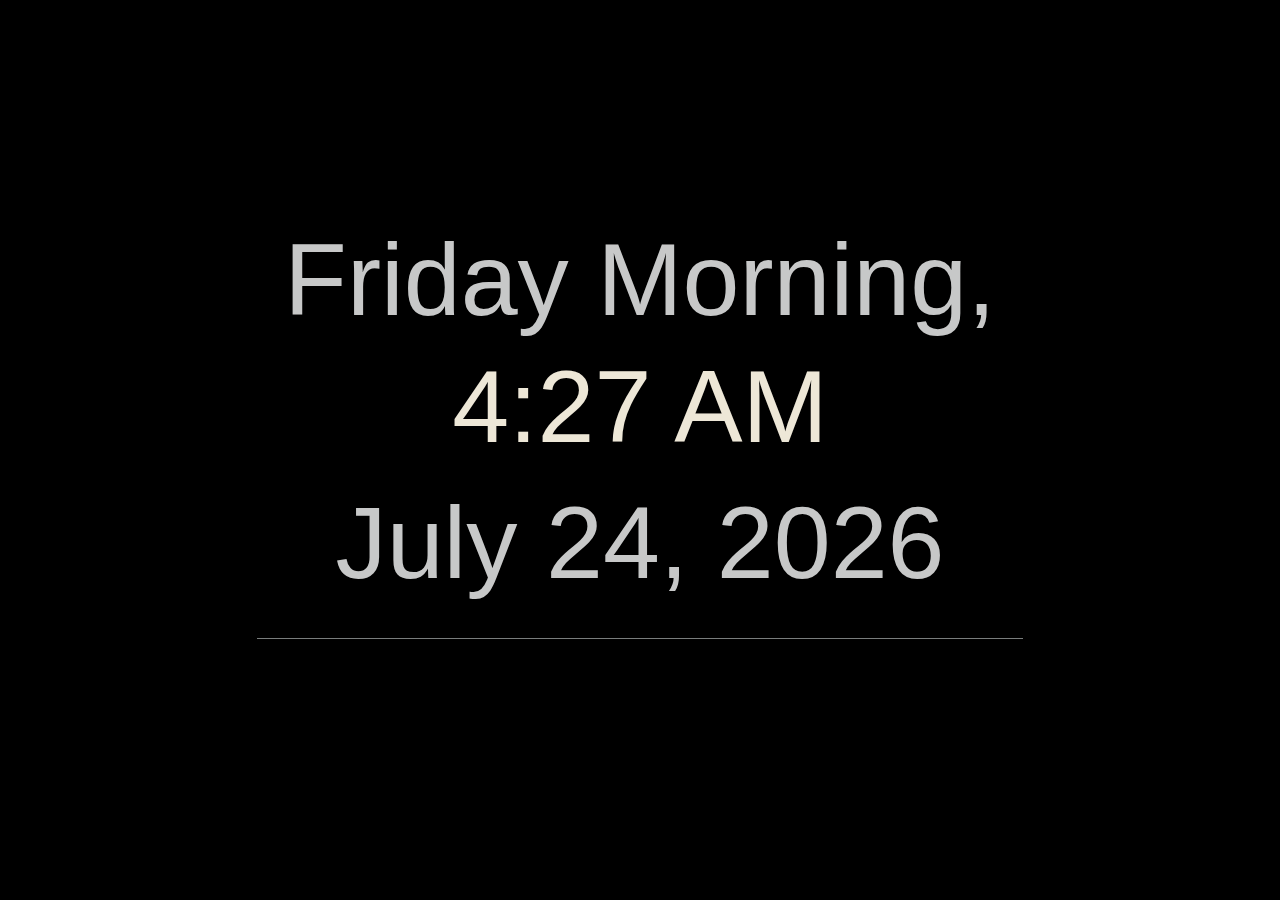
==== index.html @ c026f9cf "Update index.html" ====
<!DOCTYPE html>
<html lang="en">

<head>
  <meta charset="UTF-8">
  <meta name="viewport" content="width=device-width, initial-scale=1.0">
  <title>Clock and Date</title>
  <style>
    * {
      margin: 0;
      padding: 0;
      box-sizing: border-box;
    }

    body, html {
      height: 100%;
      display: flex;
      flex-direction: column;
      justify-content: center;
      align-items: center;
      font-family: Arial, sans-serif;
      background-color: #000000;
      color: #C7C8C8;
      text-align: center;
    }

    /* Default layout */
    .day-time-box {
      border-bottom: 1px solid #797d7c;
      display: flex;
      flex-direction: row;
      justify-content: center;
      align-items: center;
      text-align: center;
      padding: 2vh; /* Use viewport height for padding */
    }

    .date {
      font-size: 8vw; /* Dynamic font size based on viewport width */
      margin: 1vh;
    }

    .day-time {
      display: flex;
      justify-content: center;
      align-items: center;
      font-size: 8vw; /* Dynamic font size based on viewport width */
      font-weight: normal;
      flex-direction: column; /* Stack day and time vertically */
    }

    .day {
      margin-bottom: 1vh; /* Space between day and time */
    }

    .time {
      font-size: 8vw; /* Dynamic font size based on viewport width */
      color: #EDE7D7;
    }

    .prayer-info {
      display: flex;
      flex-direction: row;
      justify-content: center;
      align-items: center;
      margin: 3vh;
     
    }

    .current-prayer-name, .current-prayer-time {
      margin: 0 0.5vw;
      color: #5d6360;
    }

    .next-prayer-name, .next-prayer-time {
      color: #267E7D;
      margin: 0.5vw 0.5vw;
    }

    /* Portrait Mode Adjustments */
    @media screen and (orientation: portrait) {
      .day-time-box {
        flex-direction: column;
      }

      .day-time {
        flex-direction: column;
        font-size: 8vw;
      }

      .prayer-info {
        flex-direction: column;
        font-size: 8vw;
      }
    }

    /* Landscape Mode Adjustments */
    @media screen and (orientation: landscape) {
      .day-time-box {
        flex-direction: column; /* Stacks day and time vertically */
        justify-content: center;
        align-items: center;
        padding: 3vh; /* Adjust padding for better spacing */
      }

      .day-time {
        flex-direction: column; /* Stacks day and time vertically */
      }

      .date {
        margin-top: 2vh; /* Reduce margin for closer spacing */
      }

      .prayer-info {
        font-size: 6vw;
      }
    }
  </style>
</head>

<body>
  <div class="day-time-box">
    <div class="day-time">
      <div class="day" id="day"></div>
      <div class="time" id="clock"></div>
    </div>
    <div class="date" id="date"></div>
  </div>

  <div class="prayer-info">
    <p id="current-prayer-name" class="current-prayer-name"></p>
    <p id="current-prayer-time" class="current-prayer-time"></p>
    <p id="next-prayer-name" class="next-prayer-name"></p>
    <p id="next-prayer-time" class="next-prayer-time"></p>
  </div>

  <script>
    let userLatitude, userLongitude;
    let prayerTimesData = null;
    let lastFetchDate = null;

    function getLocation() {
      if (navigator.geolocation) {
        navigator.geolocation.getCurrentPosition(function(position) {
          userLatitude = position.coords.latitude;
          userLongitude = position.coords.longitude;
          fetchPrayerTimes();
        }, function(error) {
          console.error("Error getting geolocation: ", error);
        });
      } else {
        alert("Geolocation is not supported by this browser.");
      }
    }

    function updateClock() {
      const clockElement = document.getElementById('clock');
      const dateElement = document.getElementById('date');
      const dayElement = document.getElementById('day');
      const now = new Date();
      const hours = now.getHours();
      const minutes = now.getMinutes();
      const ampm = hours >= 12 ? 'PM' : 'AM';
      const hour12 = hours % 12 || 12;
      const formattedTime = `${hour12}:${minutes < 10 ? '0' + minutes : minutes} ${ampm}`;
      let partOfDay = hours < 12 ? 'Morning' : (hours < 18 ? 'Afternoon' : 'Evening');
      clockElement.textContent = formattedTime;
      const formattedDay = now.toLocaleDateString('en-US', { weekday: 'long' });
      const formattedDate = now.toLocaleDateString('en-US', { year: 'numeric', month: 'long', day: 'numeric' });
      dayElement.textContent = `${formattedDay} ${partOfDay}, `;
      dateElement.textContent = formattedDate;
    }

    function startClock() {
      updateClock();
      setInterval(updateClock, 10000);
    }
    startClock();

    async function fetchPrayerTimes() {
      if (!userLatitude || !userLongitude) {
        console.log('Waiting for location...');
        return;
      }
      const currentDate = new Date().toLocaleDateString();
      if (lastFetchDate === currentDate) {
        console.log("Prayer times already fetched today.");
        return;
      }
      const method = 2;
      const url = `https://api.aladhan.com/v1/timings?latitude=${userLatitude}&longitude=${userLongitude}&method=${method}`;
      try {
        const response = await fetch(url);
        const data = await response.json();
        const timings = data.data.timings;
        prayerTimesData = [
          { name: 'Fajr', time: timings.Fajr },
          { name: 'Dhuhr', time: timings.Dhuhr },
          { name: 'Asr', time: timings.Asr },
          { name: 'Maghrib', time: timings.Maghrib },
          { name: 'Isha', time: timings.Isha }
        ];
        lastFetchDate = currentDate;
        updatePrayerInfo();
      } catch (error) {
        console.error('Error fetching prayer times:', error);
      }
    }

    function updatePrayerInfo() {
      if (!prayerTimesData) return;
      const now = new Date();
      const currentTimeInMinutes = now.getHours() * 60 + now.getMinutes();
      let currentPrayer = null, nextPrayer = null;
      let currentPrayerTime = null, nextPrayerTime = null;

      for (let i = 0; i < prayerTimesData.length; i++) {
        const prayerTime = prayerTimesData[i].time.split(':');
        const prayerTimeMinutes = parseInt(prayerTime[0]) * 60 + parseInt(prayerTime[1]);
        if (prayerTimeMinutes <= currentTimeInMinutes) {
          currentPrayer = prayerTimesData[i].name;
          currentPrayerTime = prayerTimesData[i].time;
          nextPrayer = (i < prayerTimesData.length - 1) ? prayerTimesData[i + 1].name : prayerTimesData[0].name;
          nextPrayerTime = (i < prayerTimesData.length - 1) ? prayerTimesData[i + 1].time : prayerTimesData[0].time;
        }
      }
      if (!currentPrayer) {
        currentPrayer = prayerTimesData[prayerTimesData.length - 1].name;
        currentPrayerTime = prayerTimesData[prayerTimesData.length - 1].time;
        nextPrayer = "Fajr";
        nextPrayerTime = prayerTimesData[0].time;
      }

      const formatPrayerTime = (time) => {
        const [hour, minute] = time.split(':');
        let formattedHour = parseInt(hour);
        let formattedMinute = minute;
        if (formattedHour > 12) formattedHour -= 12;
        return `${formattedHour}:${formattedMinute}`;
      };

      document.getElementById('current-prayer-name').textContent = currentPrayer;
      document.getElementById('current-prayer-time').textContent = `${formatPrayerTime(currentPrayerTime)},`;
      document.getElementById('next-prayer-name').textContent = nextPrayer;
      document.getElementById('next-prayer-time').textContent = formatPrayerTime(nextPrayerTime);
    }

    setInterval(fetchPrayerTimes, 10000);
    window.onload = getLocation;
  </script>
</body>

</html>
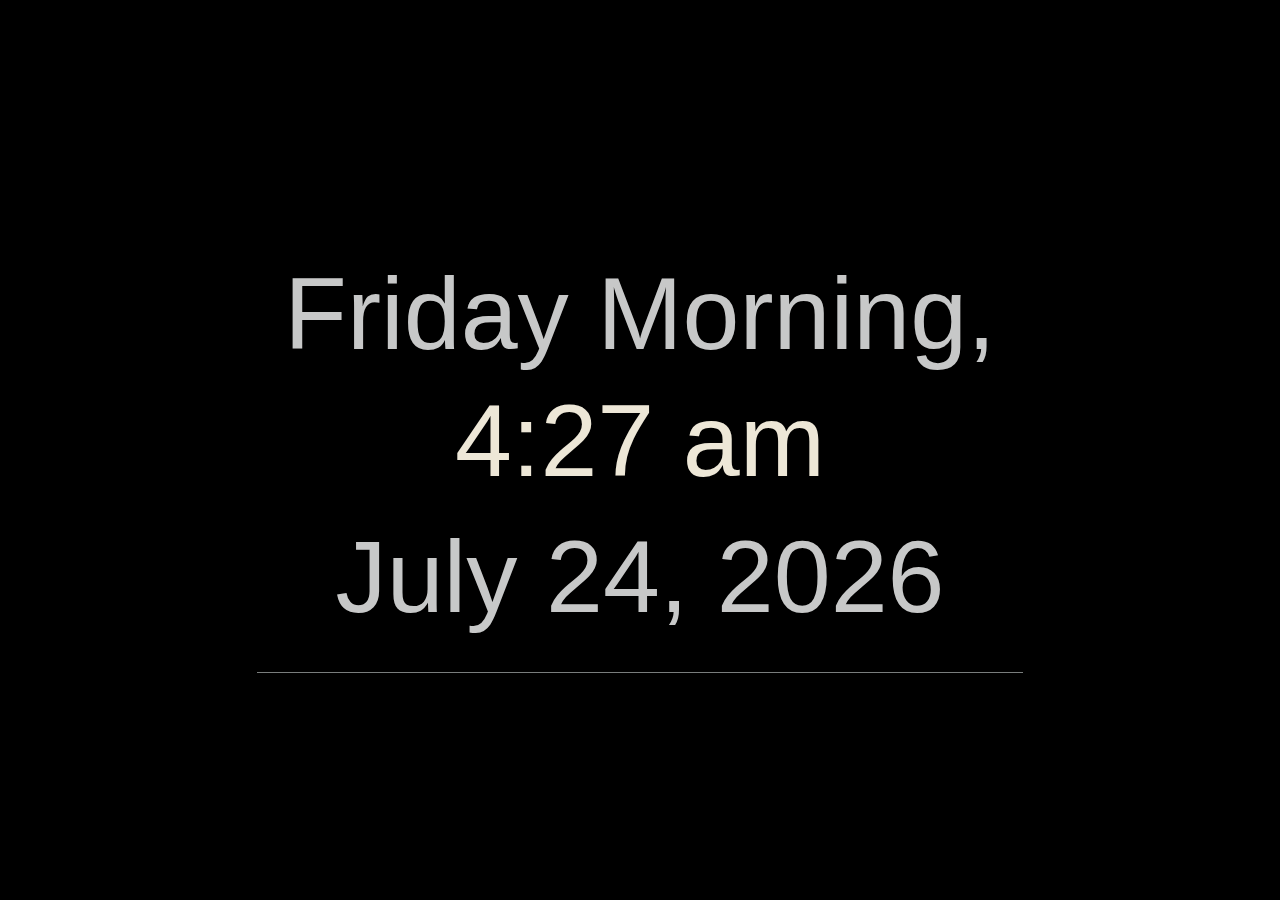
==== commit d3daeb23: "Update index.html" ====
--- a/index.html
+++ b/index.html
@@ -12,7 +12,8 @@
       box-sizing: border-box;
     }
 
-    body, html {
+    body,
+    html {
       height: 100%;
       display: flex;
       flex-direction: column;
@@ -32,11 +33,13 @@
       justify-content: center;
       align-items: center;
       text-align: center;
-      padding: 2vh; /* Use viewport height for padding */
+      padding: 2vh;
+      /* Use viewport height for padding */
     }
 
     .date {
-      font-size: 8vw; /* Dynamic font size based on viewport width */
+      font-size: 8vw;
+      /* Dynamic font size based on viewport width */
       margin: 1vh;
     }
 
@@ -44,17 +47,21 @@
       display: flex;
       justify-content: center;
       align-items: center;
-      font-size: 8vw; /* Dynamic font size based on viewport width */
+      font-size: 8vw;
+      /* Dynamic font size based on viewport width */
       font-weight: normal;
-      flex-direction: column; /* Stack day and time vertically */
+      flex-direction: column;
+      /* Stack day and time vertically */
     }
 
     .day {
-      margin-bottom: 1vh; /* Space between day and time */
+      margin-bottom: 1vh;
+      /* Space between day and time */
     }
 
     .time {
-      font-size: 8vw; /* Dynamic font size based on viewport width */
+      font-size: 8vw;
+      /* Dynamic font size based on viewport width */
       color: #EDE7D7;
     }
 
@@ -63,16 +70,16 @@
       flex-direction: row;
       justify-content: center;
       align-items: center;
-      margin: 3vh;
-     
-    }
-
-    .current-prayer-name, .current-prayer-time {
+    }
+
+    .current-prayer-name,
+    .current-prayer-time {
       margin: 0 0.5vw;
       color: #5d6360;
     }
 
-    .next-prayer-name, .next-prayer-time {
+    .next-prayer-name,
+    .next-prayer-time {
       color: #267E7D;
       margin: 0.5vw 0.5vw;
     }
@@ -92,27 +99,52 @@
         flex-direction: column;
         font-size: 8vw;
       }
+
+      .current-prayer-name,
+      .current-prayer-time {
+        margin: 0 0.5vw;
+      }
+
+      .next-prayer-name,
+      .next-prayer-time {
+        margin: 0.5vw 0.5vw;
+      }
     }
 
     /* Landscape Mode Adjustments */
     @media screen and (orientation: landscape) {
       .day-time-box {
-        flex-direction: column; /* Stacks day and time vertically */
+        flex-direction: column;
+        /* Stacks day and time vertically */
         justify-content: center;
         align-items: center;
-        padding: 3vh; /* Adjust padding for better spacing */
+        padding: 3vh;
+        /* Adjust padding for better spacing */
       }
 
       .day-time {
-        flex-direction: column; /* Stacks day and time vertically */
+        flex-direction: column;
+        /* Stacks day and time vertically */
       }
 
       .date {
-        margin-top: 2vh; /* Reduce margin for closer spacing */
+        margin-top: 2vh;
+        /* Reduce margin for closer spacing */
       }
 
       .prayer-info {
-        font-size: 6vw;
+        margin: 0 0.5vw;
+        font-size: 7vw;
+      }
+
+      .current-prayer-name,
+      .current-prayer-time {
+        margin: 0 1vw;
+      }
+
+      .next-prayer-name,
+      .next-prayer-time {
+        margin: 0 1vw;
       }
     }
   </style>
@@ -153,6 +185,10 @@
       }
     }
 
+    function am_pm(hours) {
+      return hours >= 12 ? 'pm' : 'am';
+    }
+
     function updateClock() {
       const clockElement = document.getElementById('clock');
       const dateElement = document.getElementById('date');
@@ -160,13 +196,19 @@
       const now = new Date();
       const hours = now.getHours();
       const minutes = now.getMinutes();
-      const ampm = hours >= 12 ? 'PM' : 'AM';
+      const ampm = am_pm(hours);
       const hour12 = hours % 12 || 12;
       const formattedTime = `${hour12}:${minutes < 10 ? '0' + minutes : minutes} ${ampm}`;
       let partOfDay = hours < 12 ? 'Morning' : (hours < 18 ? 'Afternoon' : 'Evening');
       clockElement.textContent = formattedTime;
-      const formattedDay = now.toLocaleDateString('en-US', { weekday: 'long' });
-      const formattedDate = now.toLocaleDateString('en-US', { year: 'numeric', month: 'long', day: 'numeric' });
+      const formattedDay = now.toLocaleDateString('en-US', {
+        weekday: 'long'
+      });
+      const formattedDate = now.toLocaleDateString('en-US', {
+        year: 'numeric',
+        month: 'long',
+        day: 'numeric'
+      });
       dayElement.textContent = `${formattedDay} ${partOfDay}, `;
       dateElement.textContent = formattedDate;
     }
@@ -176,13 +218,14 @@
       setInterval(updateClock, 10000);
     }
     startClock();
-
+    //Prayer Logic and update 
     async function fetchPrayerTimes() {
       if (!userLatitude || !userLongitude) {
         console.log('Waiting for location...');
         return;
       }
       const currentDate = new Date().toLocaleDateString();
+      updatePrayerInfo();
       if (lastFetchDate === currentDate) {
         console.log("Prayer times already fetched today.");
         return;
@@ -193,12 +236,26 @@
         const response = await fetch(url);
         const data = await response.json();
         const timings = data.data.timings;
-        prayerTimesData = [
-          { name: 'Fajr', time: timings.Fajr },
-          { name: 'Dhuhr', time: timings.Dhuhr },
-          { name: 'Asr', time: timings.Asr },
-          { name: 'Maghrib', time: timings.Maghrib },
-          { name: 'Isha', time: timings.Isha }
+        prayerTimesData = [{
+            name: 'Fajr',
+            time: timings.Fajr
+          },
+          {
+            name: 'Dhuhr',
+            time: timings.Dhuhr
+          },
+          {
+            name: 'Asr',
+            time: timings.Asr
+          },
+          {
+            name: 'Maghrib',
+            time: timings.Maghrib
+          },
+          {
+            name: 'Isha',
+            time: timings.Isha
+          }
         ];
         lastFetchDate = currentDate;
         updatePrayerInfo();
@@ -211,9 +268,10 @@
       if (!prayerTimesData) return;
       const now = new Date();
       const currentTimeInMinutes = now.getHours() * 60 + now.getMinutes();
-      let currentPrayer = null, nextPrayer = null;
-      let currentPrayerTime = null, nextPrayerTime = null;
-
+      let currentPrayer = null,
+        nextPrayer = null;
+      let currentPrayerTime = null,
+        nextPrayerTime = null;
       for (let i = 0; i < prayerTimesData.length; i++) {
         const prayerTime = prayerTimesData[i].time.split(':');
         const prayerTimeMinutes = parseInt(prayerTime[0]) * 60 + parseInt(prayerTime[1]);
@@ -230,21 +288,19 @@
         nextPrayer = "Fajr";
         nextPrayerTime = prayerTimesData[0].time;
       }
-
       const formatPrayerTime = (time) => {
         const [hour, minute] = time.split(':');
         let formattedHour = parseInt(hour);
         let formattedMinute = minute;
+        const ampm = am_pm(formattedHour);
         if (formattedHour > 12) formattedHour -= 12;
-        return `${formattedHour}:${formattedMinute}`;
+        return `${formattedHour}:${formattedMinute} ${ampm}`;
       };
-
       document.getElementById('current-prayer-name').textContent = currentPrayer;
       document.getElementById('current-prayer-time').textContent = `${formatPrayerTime(currentPrayerTime)},`;
       document.getElementById('next-prayer-name').textContent = nextPrayer;
       document.getElementById('next-prayer-time').textContent = formatPrayerTime(nextPrayerTime);
     }
-
     setInterval(fetchPrayerTimes, 10000);
     window.onload = getLocation;
   </script>
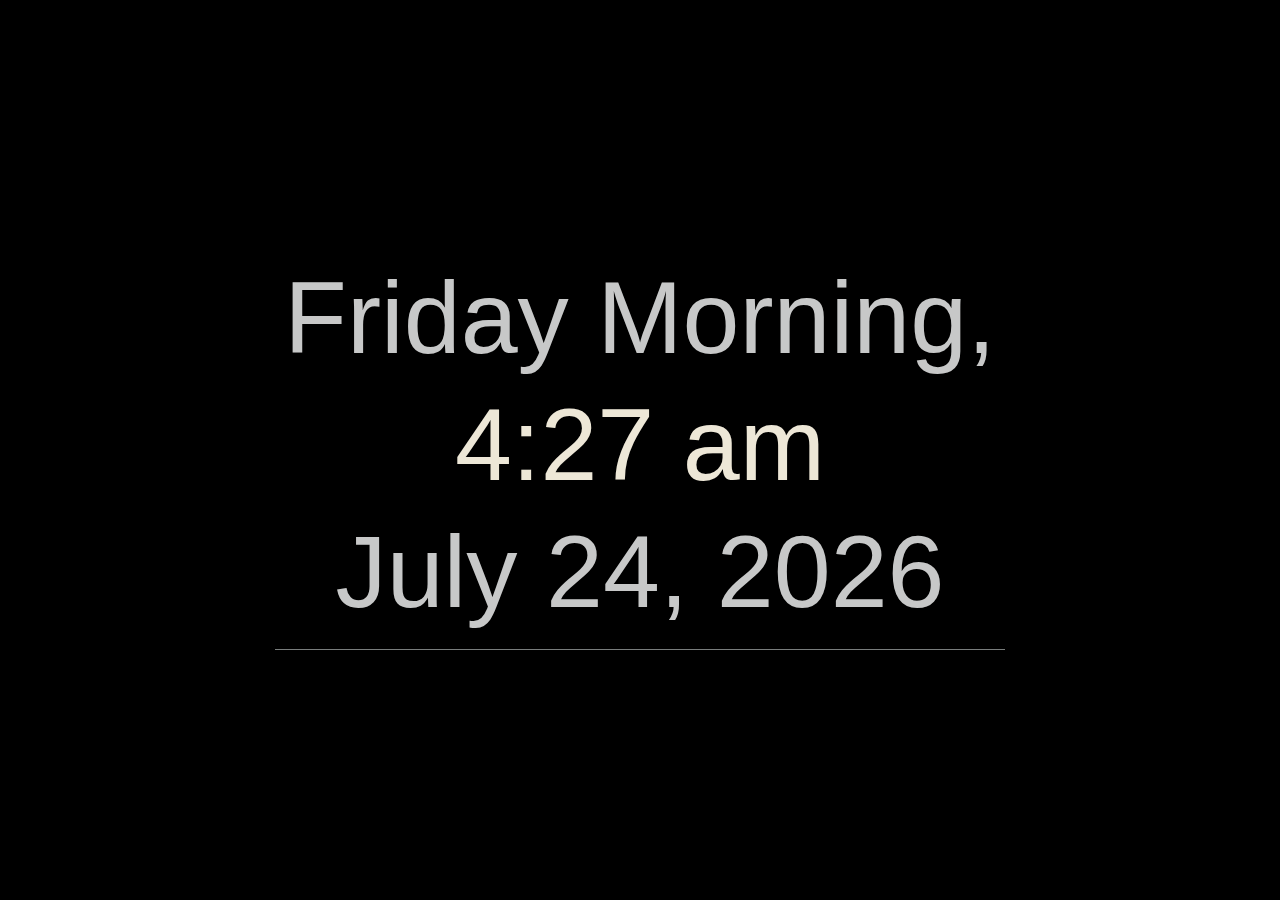
==== commit db1f277b: "Update index.html" ====
--- a/index.html
+++ b/index.html
@@ -33,7 +33,7 @@
       justify-content: center;
       align-items: center;
       text-align: center;
-      padding: 2vh;
+      padding: 1vh;
       /* Use viewport height for padding */
     }
 
@@ -118,7 +118,7 @@
         /* Stacks day and time vertically */
         justify-content: center;
         align-items: center;
-        padding: 3vh;
+        padding: 1vh;
         /* Adjust padding for better spacing */
       }
 
@@ -128,7 +128,7 @@
       }
 
       .date {
-        margin-top: 2vh;
+        margin-top: 1vh;
         /* Reduce margin for closer spacing */
       }
 
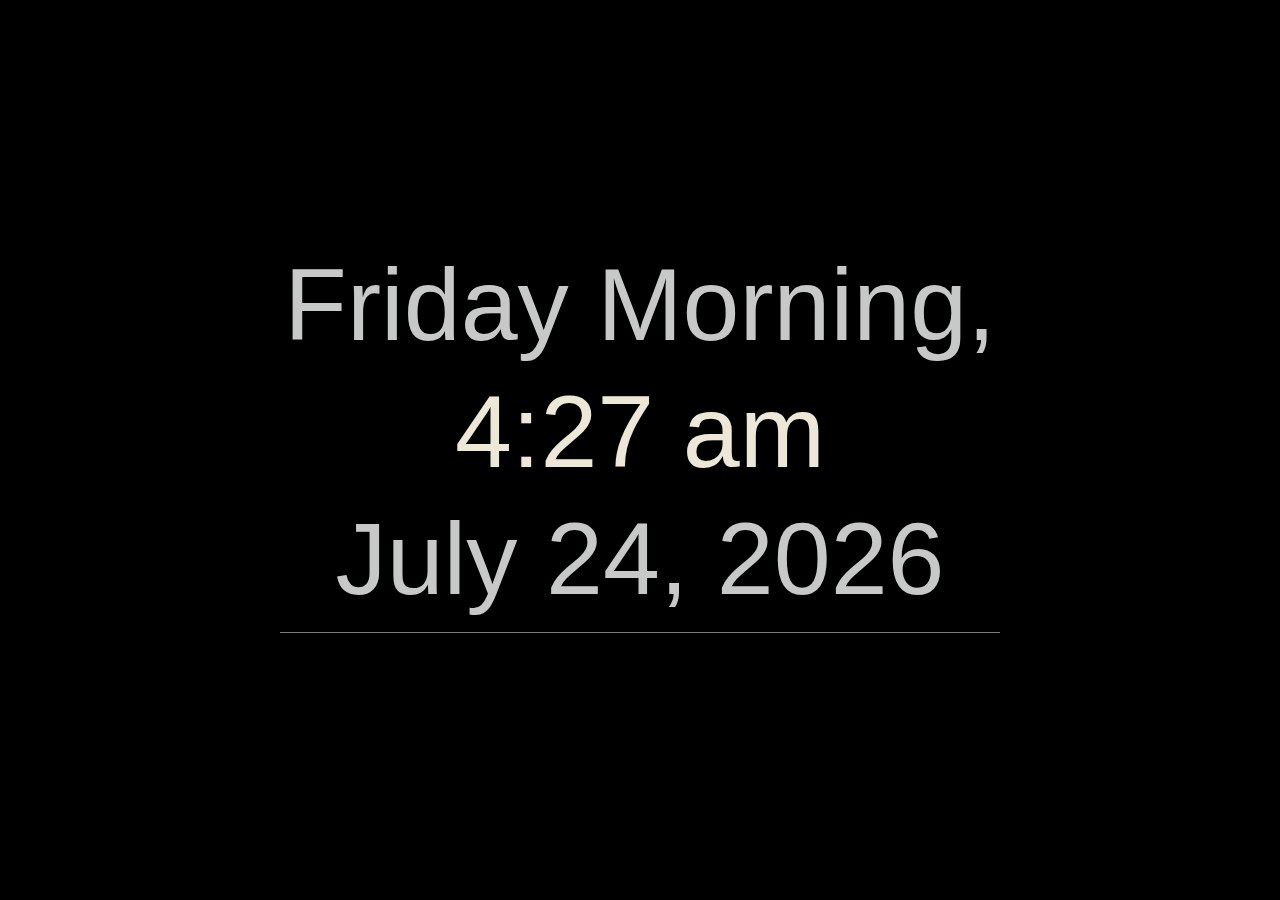
==== commit 682b804b: "Update index.html" ====
--- a/index.html
+++ b/index.html
@@ -98,6 +98,7 @@
       .prayer-info {
         flex-direction: column;
         font-size: 8vw;
+        margin: 2vw 0.5vw;
       }
 
       .current-prayer-name,
@@ -118,7 +119,7 @@
         /* Stacks day and time vertically */
         justify-content: center;
         align-items: center;
-        padding: 1vh;
+        padding: 0.5vh;
         /* Adjust padding for better spacing */
       }
 
@@ -133,7 +134,7 @@
       }
 
       .prayer-info {
-        margin: 0 0.5vw;
+        margin: 1vw 0.5vw;
         font-size: 7vw;
       }
 
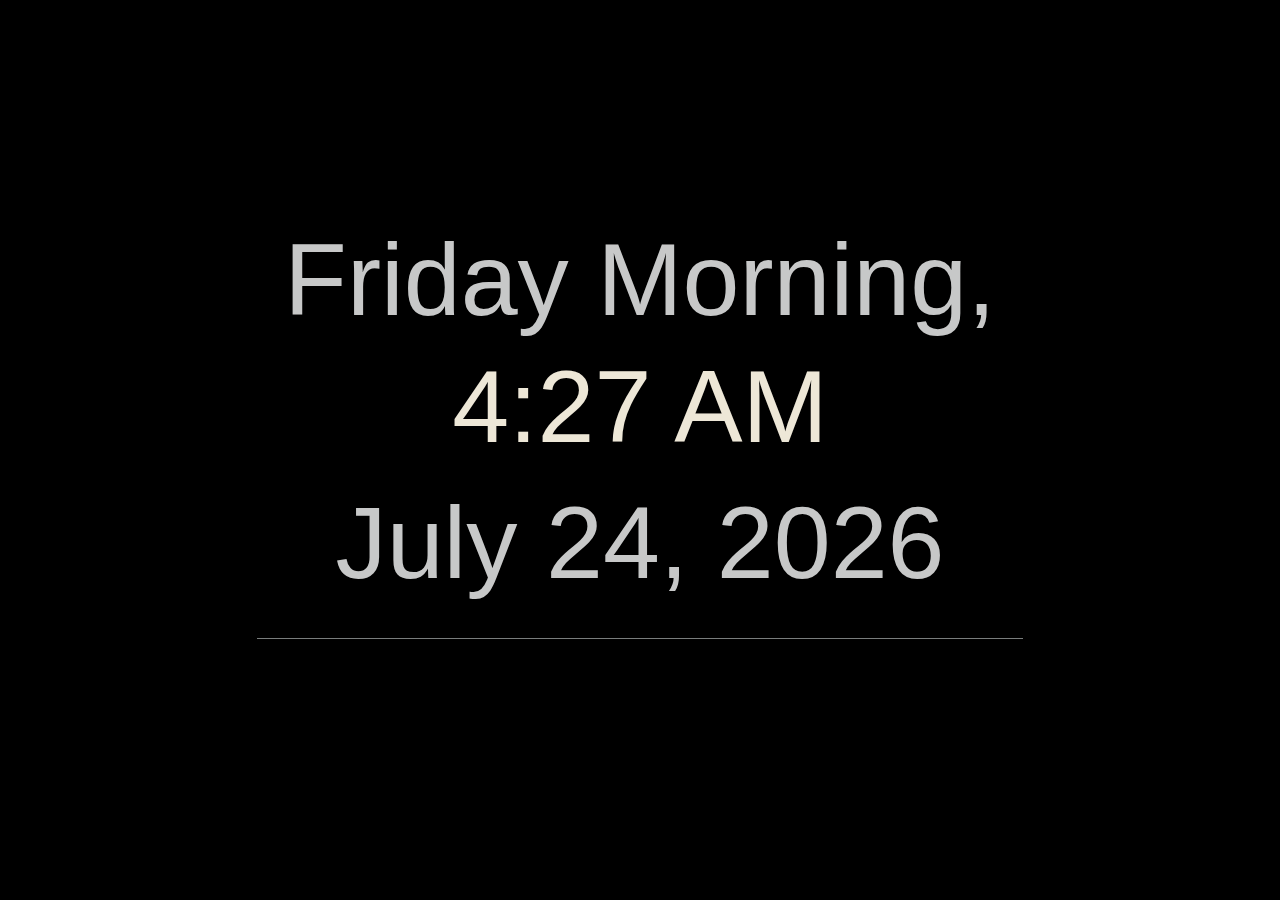
==== commit 2acc92fc: "Update index.html" ====
--- a/index.html
+++ b/index.html
@@ -33,7 +33,7 @@
       justify-content: center;
       align-items: center;
       text-align: center;
-      padding: 1vh;
+      padding: 2vh;
       /* Use viewport height for padding */
     }
 
@@ -70,6 +70,7 @@
       flex-direction: row;
       justify-content: center;
       align-items: center;
+      margin: 3vh;
     }
 
     .current-prayer-name,
@@ -90,25 +91,32 @@
         flex-direction: column;
       }
 
+      .day {
+        font-size: 10vw;
+        margin-bottom: 1vh;
+        /* Space between day and time */
+      }
+
+      .time {
+        font-size: 10vw;
+        /* Dynamic font size based on viewport width */
+        color: #EDE7D7;
+      }
+
       .day-time {
         flex-direction: column;
+        font-size: 10vw;
+      }
+
+      .date {
+        font-size: 11vw;
+        /* Dynamic font size based on viewport width */
+        margin: 1vh;
+      }
+
+      .prayer-info {
+        flex-direction: column;
         font-size: 8vw;
-      }
-
-      .prayer-info {
-        flex-direction: column;
-        font-size: 8vw;
-        margin: 2vw 0.5vw;
-      }
-
-      .current-prayer-name,
-      .current-prayer-time {
-        margin: 0 0.5vw;
-      }
-
-      .next-prayer-name,
-      .next-prayer-time {
-        margin: 0.5vw 0.5vw;
       }
     }
 
@@ -119,7 +127,7 @@
         /* Stacks day and time vertically */
         justify-content: center;
         align-items: center;
-        padding: 0.5vh;
+        padding: 3vh;
         /* Adjust padding for better spacing */
       }
 
@@ -129,23 +137,12 @@
       }
 
       .date {
-        margin-top: 1vh;
+        margin-top: 2vh;
         /* Reduce margin for closer spacing */
       }
 
       .prayer-info {
-        margin: 1vw 0.5vw;
-        font-size: 7vw;
-      }
-
-      .current-prayer-name,
-      .current-prayer-time {
-        margin: 0 1vw;
-      }
-
-      .next-prayer-name,
-      .next-prayer-time {
-        margin: 0 1vw;
+        font-size: 6vw;
       }
     }
   </style>
@@ -186,10 +183,6 @@
       }
     }
 
-    function am_pm(hours) {
-      return hours >= 12 ? 'pm' : 'am';
-    }
-
     function updateClock() {
       const clockElement = document.getElementById('clock');
       const dateElement = document.getElementById('date');
@@ -197,7 +190,7 @@
       const now = new Date();
       const hours = now.getHours();
       const minutes = now.getMinutes();
-      const ampm = am_pm(hours);
+      const ampm = hours >= 12 ? 'PM' : 'AM';
       const hour12 = hours % 12 || 12;
       const formattedTime = `${hour12}:${minutes < 10 ? '0' + minutes : minutes} ${ampm}`;
       let partOfDay = hours < 12 ? 'Morning' : (hours < 18 ? 'Afternoon' : 'Evening');
@@ -219,14 +212,12 @@
       setInterval(updateClock, 10000);
     }
     startClock();
-    //Prayer Logic and update 
     async function fetchPrayerTimes() {
       if (!userLatitude || !userLongitude) {
         console.log('Waiting for location...');
         return;
       }
       const currentDate = new Date().toLocaleDateString();
-      updatePrayerInfo();
       if (lastFetchDate === currentDate) {
         console.log("Prayer times already fetched today.");
         return;
@@ -293,9 +284,8 @@
         const [hour, minute] = time.split(':');
         let formattedHour = parseInt(hour);
         let formattedMinute = minute;
-        const ampm = am_pm(formattedHour);
         if (formattedHour > 12) formattedHour -= 12;
-        return `${formattedHour}:${formattedMinute} ${ampm}`;
+        return `${formattedHour}:${formattedMinute}`;
       };
       document.getElementById('current-prayer-name').textContent = currentPrayer;
       document.getElementById('current-prayer-time').textContent = `${formatPrayerTime(currentPrayerTime)},`;
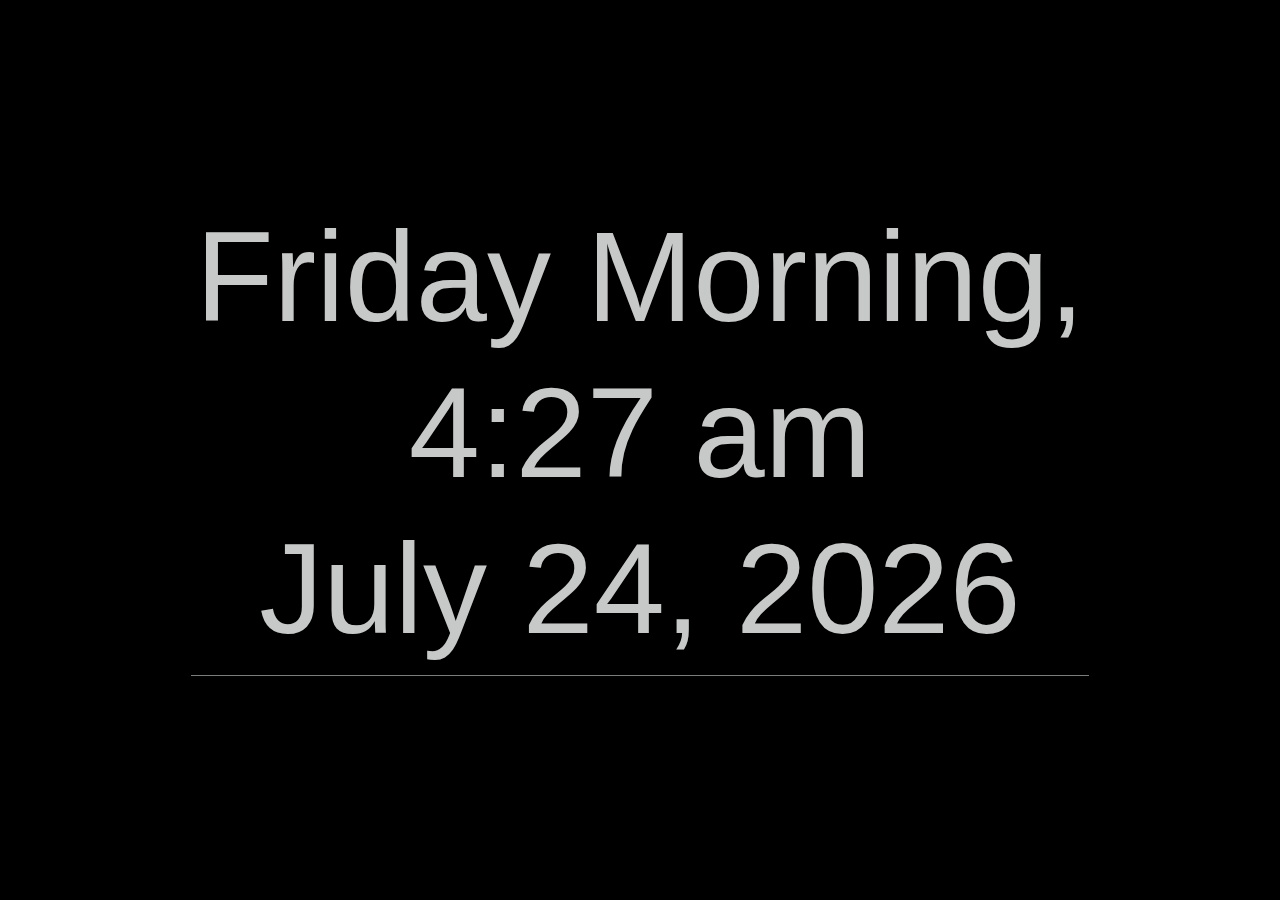
==== commit 297cddfe: "Update index.html" ====
--- a/index.html
+++ b/index.html
@@ -33,36 +33,8 @@
       justify-content: center;
       align-items: center;
       text-align: center;
-      padding: 2vh;
+      padding: 1vh;
       /* Use viewport height for padding */
-    }
-
-    .date {
-      font-size: 8vw;
-      /* Dynamic font size based on viewport width */
-      margin: 1vh;
-    }
-
-    .day-time {
-      display: flex;
-      justify-content: center;
-      align-items: center;
-      font-size: 8vw;
-      /* Dynamic font size based on viewport width */
-      font-weight: normal;
-      flex-direction: column;
-      /* Stack day and time vertically */
-    }
-
-    .day {
-      margin-bottom: 1vh;
-      /* Space between day and time */
-    }
-
-    .time {
-      font-size: 8vw;
-      /* Dynamic font size based on viewport width */
-      color: #EDE7D7;
     }
 
     .prayer-info {
@@ -70,7 +42,6 @@
       flex-direction: row;
       justify-content: center;
       align-items: center;
-      margin: 3vh;
     }
 
     .current-prayer-name,
@@ -92,24 +63,17 @@
       }
 
       .day {
-        font-size: 10vw;
         margin-bottom: 1vh;
+        font-size: 10vw;
         /* Space between day and time */
       }
 
       .time {
         font-size: 10vw;
-        /* Dynamic font size based on viewport width */
-        color: #EDE7D7;
-      }
-
-      .day-time {
-        flex-direction: column;
-        font-size: 10vw;
       }
 
       .date {
-        font-size: 11vw;
+        font-size: 10vw;
         /* Dynamic font size based on viewport width */
         margin: 1vh;
       }
@@ -117,6 +81,21 @@
       .prayer-info {
         flex-direction: column;
         font-size: 8vw;
+        margin: 2vw 0.5vw;
+      }
+
+      .current-prayer-name,
+      .current-prayer-time {
+        margin: 0 0.5vw 1vw;
+      }
+
+      .next-prayer-name,
+      .next-prayer-time {
+        margin: 0vw 0.5vw;
+      }
+
+      .prayer-time-break {
+        margin: 1vw;
       }
     }
 
@@ -127,22 +106,39 @@
         /* Stacks day and time vertically */
         justify-content: center;
         align-items: center;
-        padding: 3vh;
+        padding: 0.5vh;
         /* Adjust padding for better spacing */
       }
 
-      .day-time {
-        flex-direction: column;
-        /* Stacks day and time vertically */
+      .day {
+        margin-bottom: 1vh;
+        font-size: 10vw;
+        /* Space between day and time */
+      }
+
+      .time {
+        font-size: 10vw;
       }
 
       .date {
-        margin-top: 2vh;
-        /* Reduce margin for closer spacing */
+        font-size: 10vw;
+        /* Dynamic font size based on viewport width */
+        margin: 1vh;
       }
 
       .prayer-info {
-        font-size: 6vw;
+        margin: 1vw 0.5vw;
+        font-size: 7vw;
+      }
+
+      .current-prayer-name,
+      .current-prayer-time {
+        margin: 0 1vw;
+      }
+
+      .next-prayer-name,
+      .next-prayer-time {
+        margin: 0 1vw;
       }
     }
   </style>
@@ -150,16 +146,15 @@
 
 <body>
   <div class="day-time-box">
-    <div class="day-time">
-      <div class="day" id="day"></div>
-      <div class="time" id="clock"></div>
-    </div>
+    <div class="day" id="day"></div>
+    <div class="time" id="clock"></div>
     <div class="date" id="date"></div>
   </div>
 
   <div class="prayer-info">
     <p id="current-prayer-name" class="current-prayer-name"></p>
     <p id="current-prayer-time" class="current-prayer-time"></p>
+    <p id="prayer-time-break" class="prayer-time-break"></p>
     <p id="next-prayer-name" class="next-prayer-name"></p>
     <p id="next-prayer-time" class="next-prayer-time"></p>
   </div>
@@ -183,6 +178,10 @@
       }
     }
 
+    function am_pm(hours) {
+      return hours >= 12 ? 'pm' : 'am';
+    }
+
     function updateClock() {
       const clockElement = document.getElementById('clock');
       const dateElement = document.getElementById('date');
@@ -190,7 +189,7 @@
       const now = new Date();
       const hours = now.getHours();
       const minutes = now.getMinutes();
-      const ampm = hours >= 12 ? 'PM' : 'AM';
+      const ampm = am_pm(hours);
       const hour12 = hours % 12 || 12;
       const formattedTime = `${hour12}:${minutes < 10 ? '0' + minutes : minutes} ${ampm}`;
       let partOfDay = hours < 12 ? 'Morning' : (hours < 18 ? 'Afternoon' : 'Evening');
@@ -212,12 +211,14 @@
       setInterval(updateClock, 10000);
     }
     startClock();
+    //Prayer Logic and update 
     async function fetchPrayerTimes() {
       if (!userLatitude || !userLongitude) {
         console.log('Waiting for location...');
         return;
       }
       const currentDate = new Date().toLocaleDateString();
+      updatePrayerInfo();
       if (lastFetchDate === currentDate) {
         console.log("Prayer times already fetched today.");
         return;
@@ -284,8 +285,9 @@
         const [hour, minute] = time.split(':');
         let formattedHour = parseInt(hour);
         let formattedMinute = minute;
+        const ampm = am_pm(formattedHour);
         if (formattedHour > 12) formattedHour -= 12;
-        return `${formattedHour}:${formattedMinute}`;
+        return `${formattedHour}:${formattedMinute} ${ampm}`;
       };
       document.getElementById('current-prayer-name').textContent = currentPrayer;
       document.getElementById('current-prayer-time').textContent = `${formatPrayerTime(currentPrayerTime)},`;
